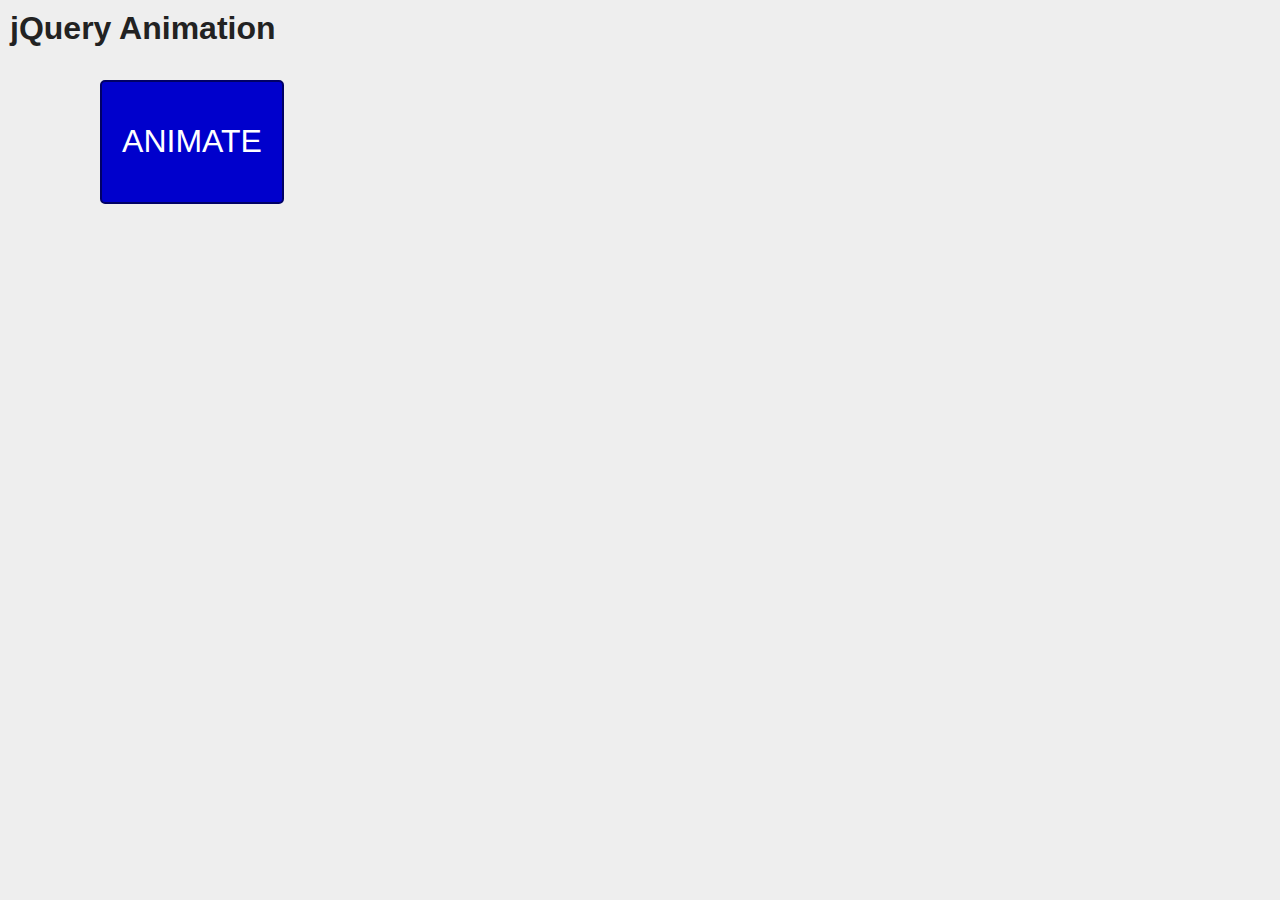
==== basic/basic1/animation_exercise.html @ 27491ea7 "template" ====
<!DOCTYPE html>
<html lang="en">
<head>
	<meta charset="UTF-8" />
	<title>jQuery animation</title>

	<script src="https://ajax.googleapis.com/ajax/libs/jquery/3.1.1/jquery.min.js"></script>

	<style>
		* { padding: 0; margin: 0; }
		body { font-family: sans-serif; font-size: 100%; margin: 10px; color: #222; background-color: #eee; }
		#animate { position: absolute; top: 80px; left: 100px; width: 180px; height: 120px; font-size: 2em; text-align: center; line-height: 118px; color: #fff; background-color: #00c; border: 2px solid #006; border-radius: 5px; }
	</style>
</head>
<body>

	<h1>jQuery Animation</h1>

	<div id="animate">ANIMATE</div>

</body>
</html>
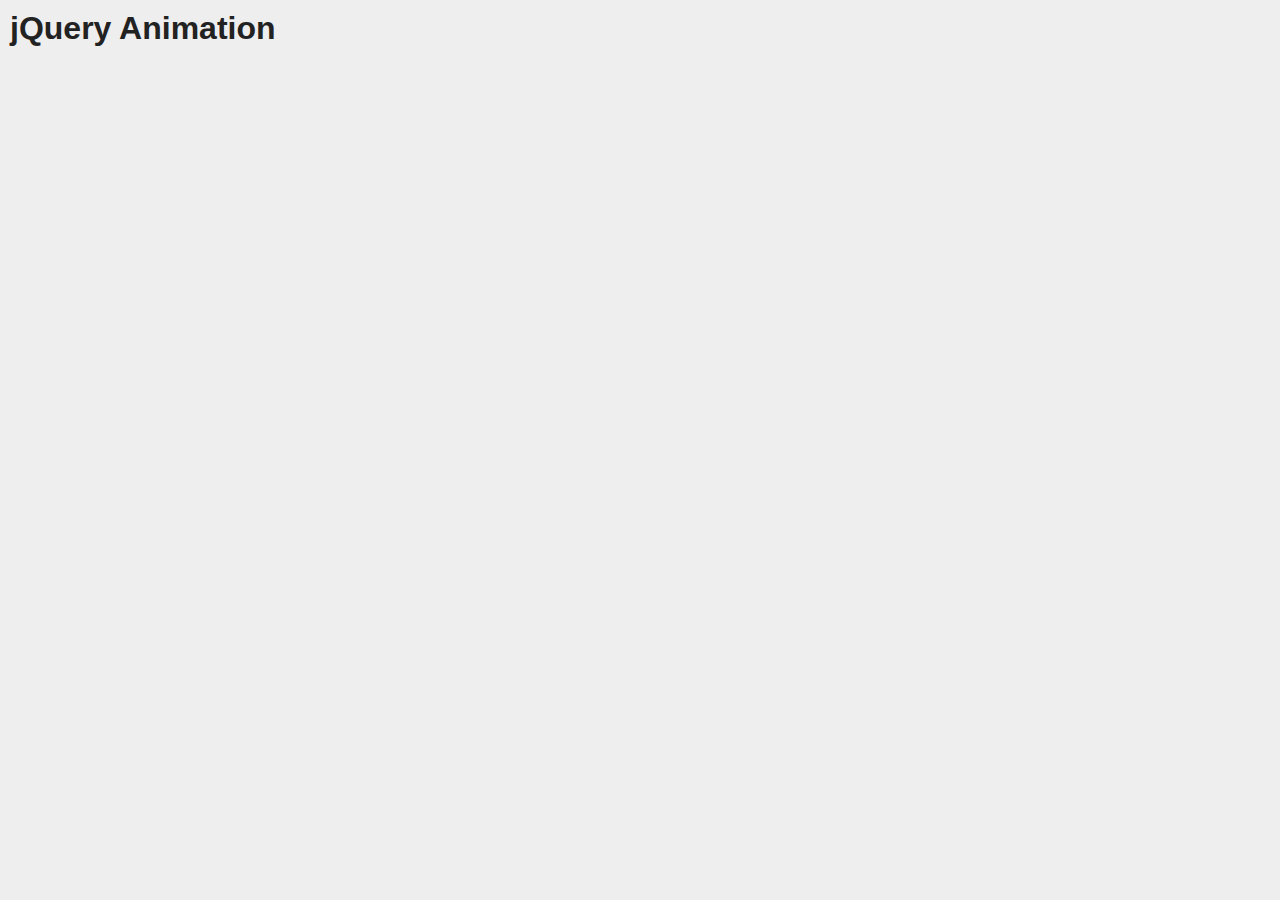
==== commit 240edfff: "hide/show" ====
--- a/basic/basic1/animation_exercise.html
+++ b/basic/basic1/animation_exercise.html
@@ -4,7 +4,9 @@
 	<meta charset="UTF-8" />
 	<title>jQuery animation</title>
 
+	<!-- <script src="https://code.jquery.com/jquery-3.4.1.js"></script> -->
 	<script src="https://ajax.googleapis.com/ajax/libs/jquery/3.1.1/jquery.min.js"></script>
+	<script src="script.js"></script>
 
 	<style>
 		* { padding: 0; margin: 0; }
